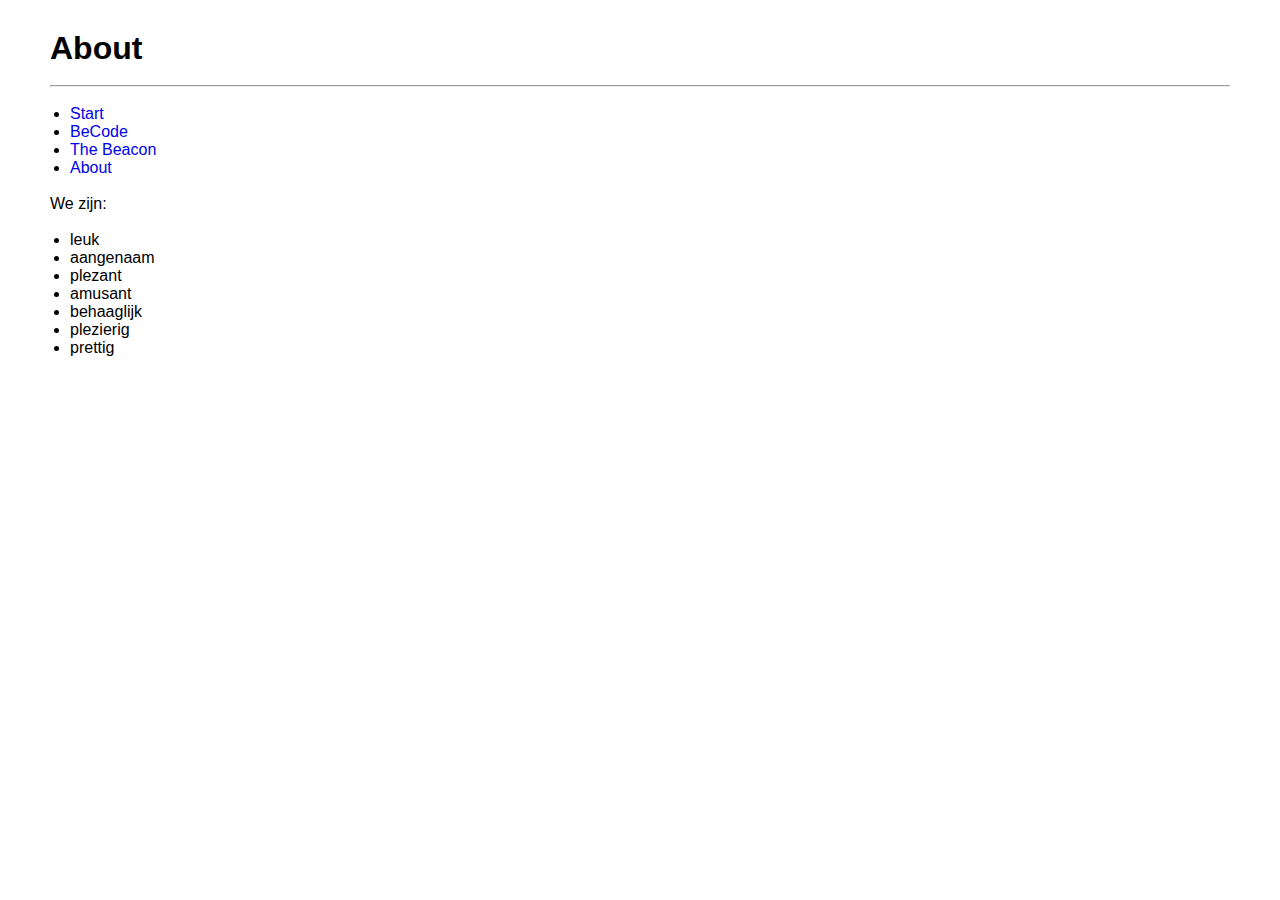
==== about.html @ 43525a00 "about" ====
<!DOCTYPE html>
<html lang="en">
<head>
  <meta charset="UTF-8">
  <meta name="viewport" content="width=device-width, initial-scale=1.0">
  <meta http-equiv="X-UA-Compatible" content="ie=edge">
  <link rel="stylesheet" href="style.css">
  <title>Document</title>
</head>
<body>

  <h1 id="about">About</h1>

  <br>

  <hr>

  <br>

<ul class="links">
<li><a href="index.md">Start</a></li>

<li><a href="https://becode.org/">BeCode</a></li>

<li><a href="beacon.md">The Beacon</a></li>

<li><a href="about.md">About</a></li>
</ul>

<br>

<p>We zijn:</p>

<br>

<ul class="links">
<li>leuk</li>

<li>aangenaam</li>

<li>plezant</li>

<li>amusant</li>

<li>behaaglijk</li>

<li>plezierig</li>

<li>prettig</li>
</ul>

</body>
</html>
---- style.css ----
*{
  padding: 0;
  margin: 0;
  font-family: -apple-system,BlinkMacSystemFont,Segoe UI,Helvetica,Arial,sans-serif,Apple Color Emoji,Segoe UI Emoji,Segoe UI Symbol;
}

body{
  padding: 30px 50px 30px 50px;
}

.links{
  padding-left: 20px;
}

a{
  text-decoration:none;
}

#check{
  list-style: none;
}
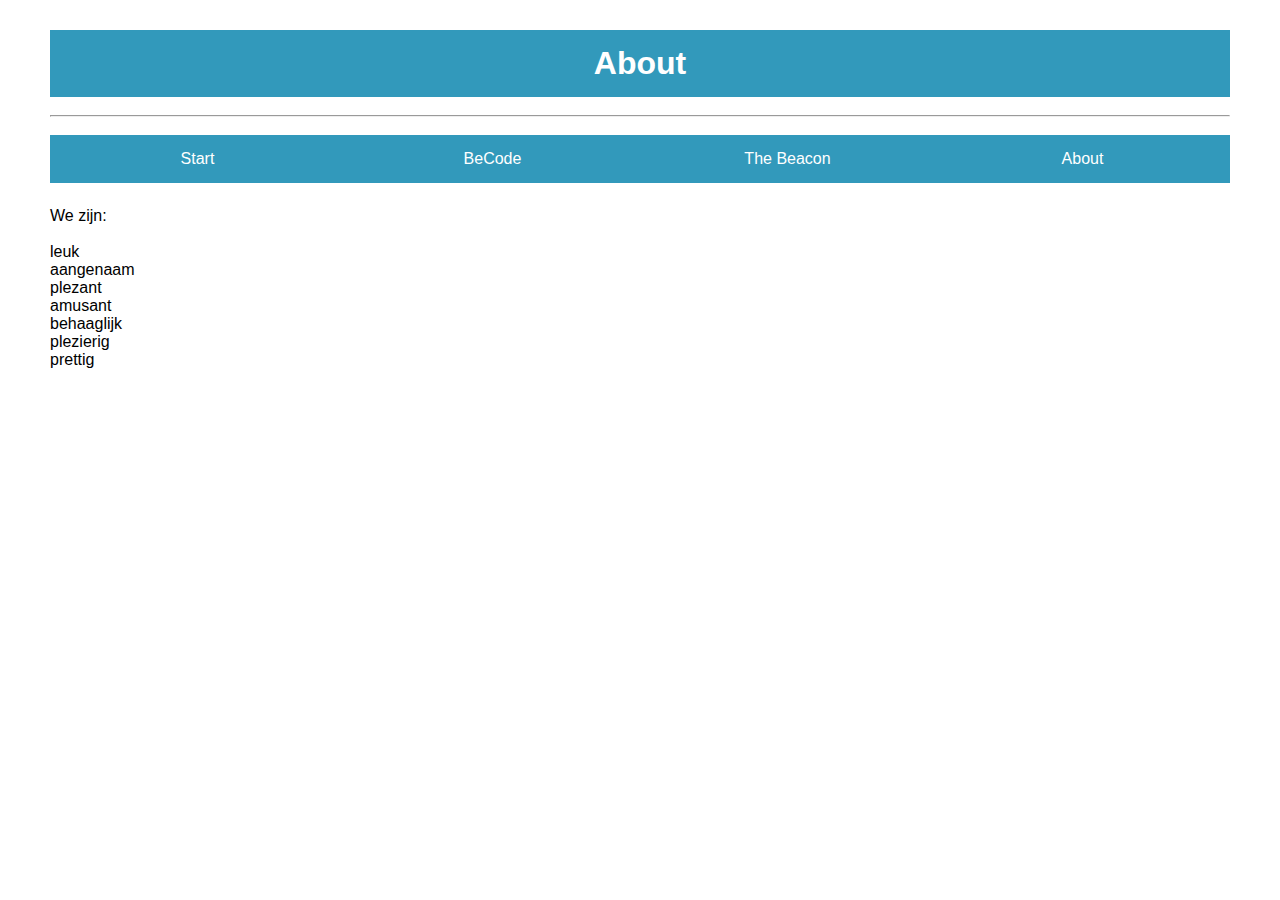
==== commit f9bd0c38: "big set changes whit goole map" ====
--- a/about.html
+++ b/about.html
@@ -27,13 +27,13 @@
 <li><a href="about.md">About</a></li>
 </ul>
 
-<br>
+<br><br><br><br>
 
 <p>We zijn:</p>
 
 <br>
 
-<ul class="links">
+<ul>
 <li>leuk</li>
 
 <li>aangenaam</li>
--- a/style.css
+++ b/style.css
@@ -8,14 +8,44 @@
   padding: 30px 50px 30px 50px;
 }
 
+ul{
+  list-style: none;
+}
+
 .links{
-  padding-left: 20px;
+
+}
+
+.links li{
+  width: 25%;
+  float: left;
+}
+
+.links li a,h1,h2 {
+	color: #FFF;
+	text-decoration:none;
+	outline: none;
+	padding: 15px 0;
+	display: block;
+	background: rgb(50,153,187);
+	transition: all 1s ease;
+    text-align:center;
+}
+
+p{
+
+}
+
+.subject{
+  float: left;
+  width: 100%;
+  padding-bottom: 15px;
+}
+
+img{
+  float: left;
 }
 
 a{
   text-decoration:none;
 }
-
-#check{
-  list-style: none;
-}
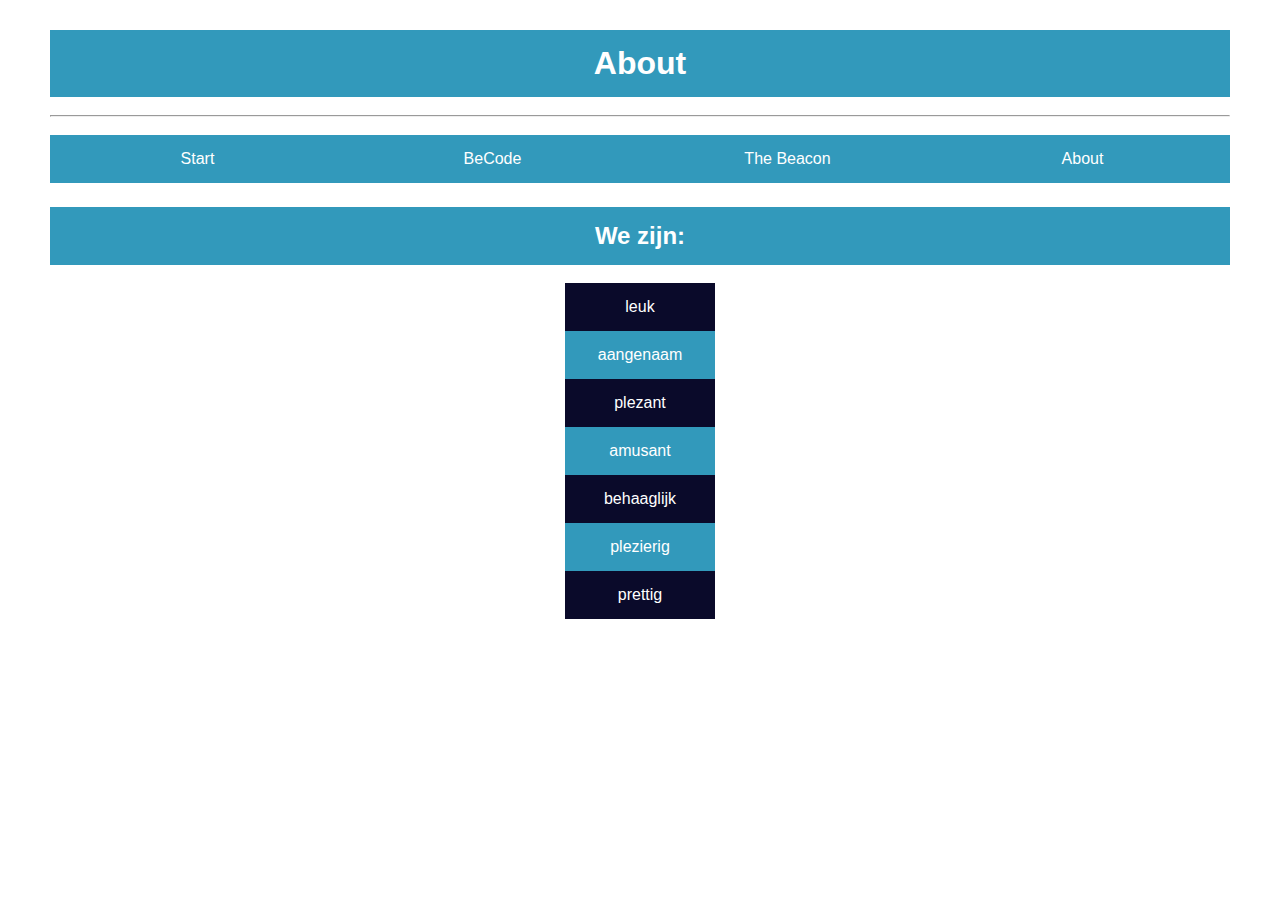
==== commit 7bea7d19: "we zijn changes" ====
--- a/about.html
+++ b/about.html
@@ -18,22 +18,22 @@
   <br>
 
 <ul class="links">
-<li><a href="index.md">Start</a></li>
+<li><a href="index.html">Start</a></li>
 
 <li><a href="https://becode.org/">BeCode</a></li>
 
-<li><a href="beacon.md">The Beacon</a></li>
+<li><a href="beacon.html">The Beacon</a></li>
 
-<li><a href="about.md">About</a></li>
+<li><a href="about.html">About</a></li>
 </ul>
 
 <br><br><br><br>
 
-<p>We zijn:</p>
+<h2>We zijn:</h2>
 
 <br>
 
-<ul>
+<ul class="WZijn">
 <li>leuk</li>
 
 <li>aangenaam</li>
--- a/style.css
+++ b/style.css
@@ -32,6 +32,27 @@
     text-align:center;
 }
 
+.subject:nth-of-type(odd) h2 {
+    background: #0A0A2A
+}
+.subject:nth-of-type(even) h2 {
+    background: rgb(50,153,187);
+}
+
+.WZijn li {
+  color: #FFF;
+  padding: 15px 0;
+  display: block;
+  background: rgb(50,153,187);
+    text-align:center;
+    width: 150px;
+    margin: auto;
+}
+
+.WZijn li:nth-of-type(odd) {
+    background: #0A0A2A
+}
+
 p{
 
 }
@@ -42,6 +63,14 @@
   padding-bottom: 15px;
 }
 
+.smallS{
+  width: 48%;
+  float: left;
+  padding-bottom: 15px;
+  padding-right: 1%;
+  padding-left: 1%;
+}
+
 img{
   float: left;
 }
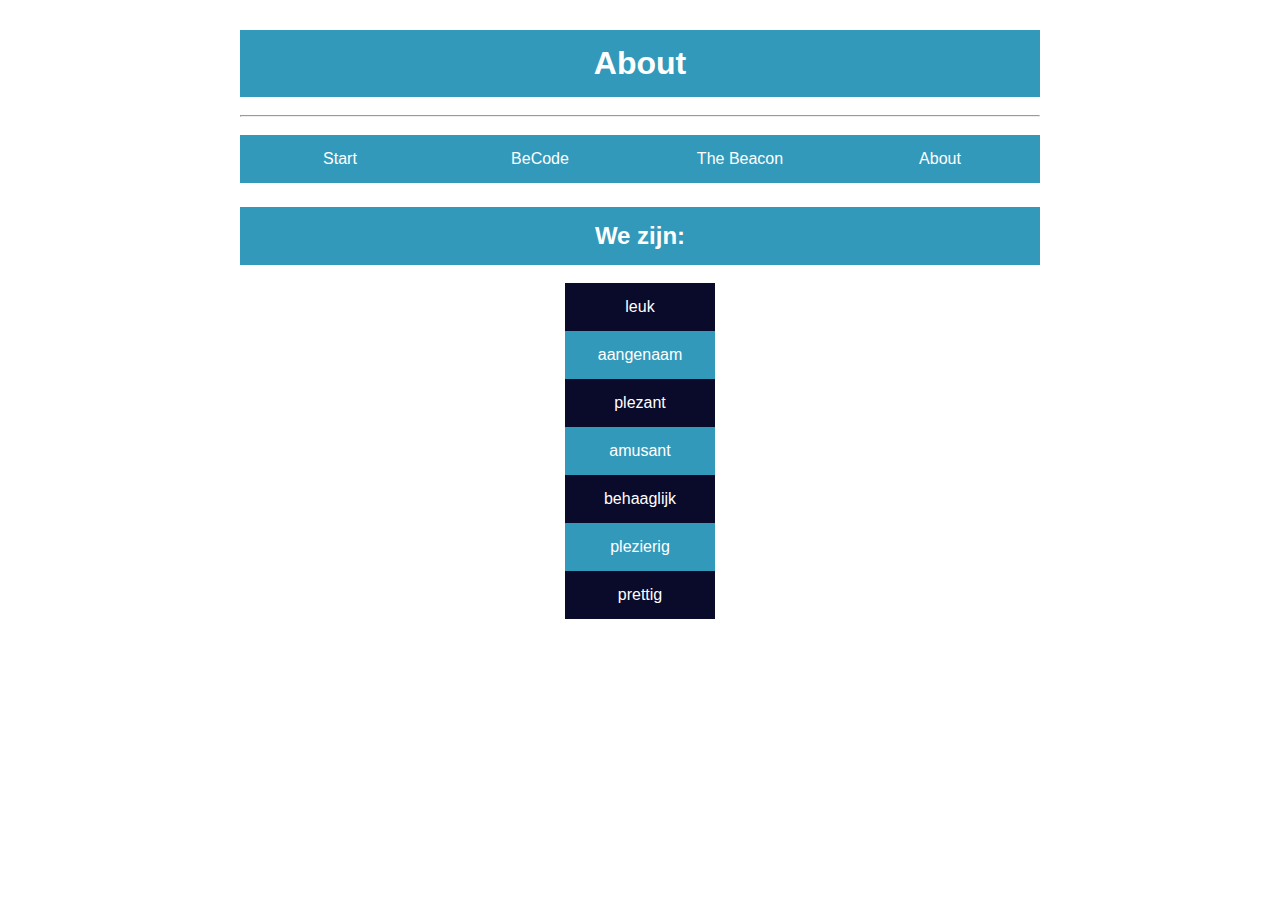
==== commit 6546c797: "late container added" ====
--- a/about.html
+++ b/about.html
@@ -9,45 +9,49 @@
 </head>
 <body>
 
-  <h1 id="about">About</h1>
+  <div id="container">
 
-  <br>
+    <h1 id="about">About</h1>
 
-  <hr>
+    <br>
 
-  <br>
+    <hr>
 
-<ul class="links">
-<li><a href="index.html">Start</a></li>
+    <br>
 
-<li><a href="https://becode.org/">BeCode</a></li>
+    <ul class="links">
+      <li><a href="index.html">Start</a></li>
 
-<li><a href="beacon.html">The Beacon</a></li>
+      <li><a href="https://becode.org/">BeCode</a></li>
 
-<li><a href="about.html">About</a></li>
-</ul>
+      <li><a href="beacon.html">The Beacon</a></li>
 
-<br><br><br><br>
+      <li><a href="about.html">About</a></li>
+    </ul>
 
-<h2>We zijn:</h2>
+    <br><br><br><br>
 
-<br>
+    <h2>We zijn:</h2>
 
-<ul class="WZijn">
-<li>leuk</li>
+    <br>
 
-<li>aangenaam</li>
+    <ul class="WZijn">
+      <li>leuk</li>
 
-<li>plezant</li>
+      <li>aangenaam</li>
 
-<li>amusant</li>
+      <li>plezant</li>
 
-<li>behaaglijk</li>
+      <li>amusant</li>
 
-<li>plezierig</li>
+      <li>behaaglijk</li>
 
-<li>prettig</li>
-</ul>
+      <li>plezierig</li>
+
+      <li>prettig</li>
+    </ul>
+
+  </div>
 
 </body>
 </html>
--- a/style.css
+++ b/style.css
@@ -6,6 +6,11 @@
 
 body{
   padding: 30px 50px 30px 50px;
+}
+
+#container{
+  width: 800px;
+  margin: auto;
 }
 
 ul{
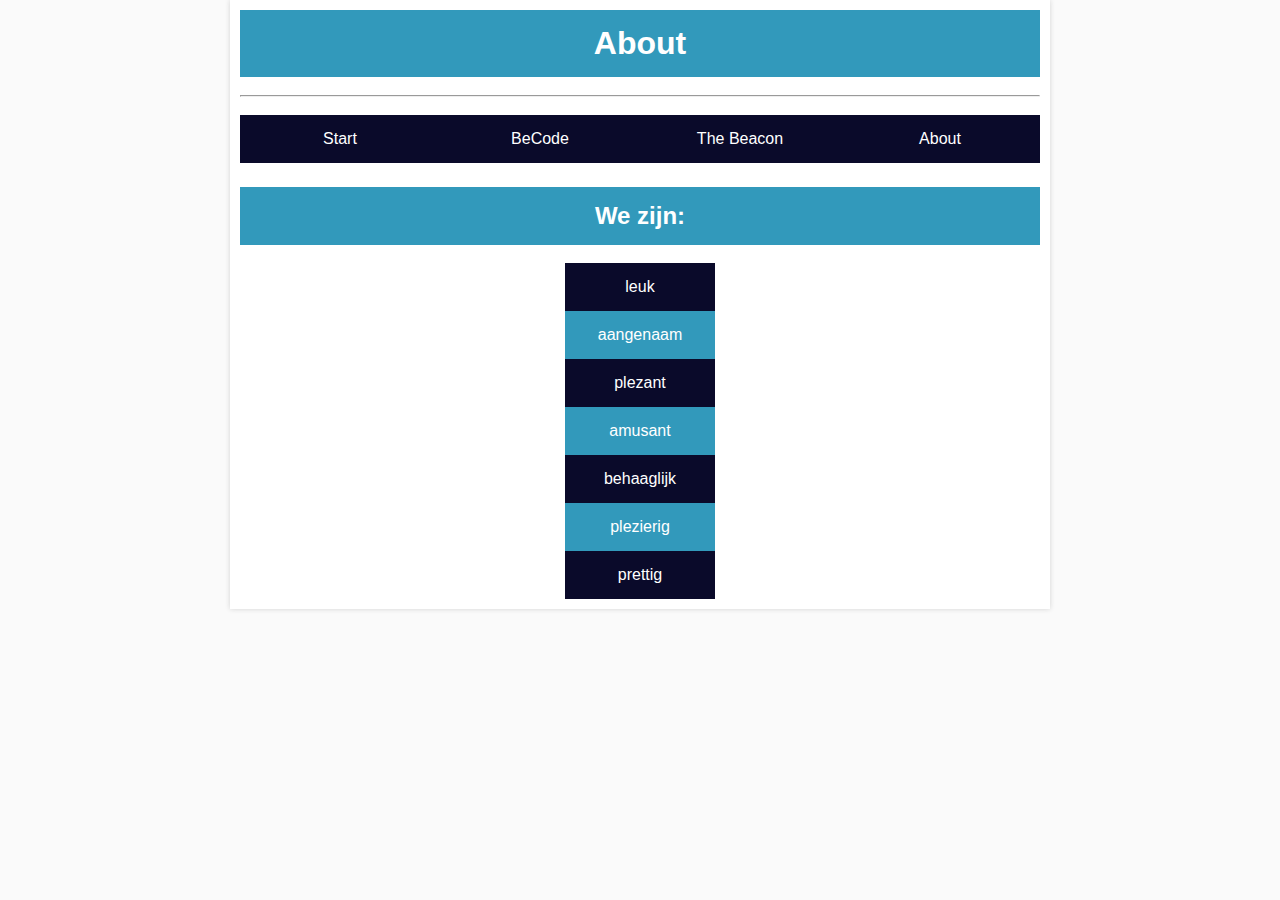
==== commit f152c694: "tital changes" ====
--- a/about.html
+++ b/about.html
@@ -5,7 +5,7 @@
   <meta name="viewport" content="width=device-width, initial-scale=1.0">
   <meta http-equiv="X-UA-Compatible" content="ie=edge">
   <link rel="stylesheet" href="style.css">
-  <title>Document</title>
+  <title>About</title>
 </head>
 <body>
 
--- a/style.css
+++ b/style.css
@@ -5,12 +5,23 @@
 }
 
 body{
-  padding: 30px 50px 30px 50px;
+  padding: 0px 50px 0px 50px;
+  background-color: #fafafa;
+  background-image: url(https://www.becode.org/hire/assets/css/images/bg.png);
 }
 
 #container{
   width: 800px;
   margin: auto;
+  background-color: white;
+  border: solid white 10px;
+  box-shadow: 0px 0px 5px lightgray;
+}
+
+#container::after{
+  content:"";
+  display: block;
+  clear: both;
 }
 
 ul{
@@ -37,10 +48,14 @@
     text-align:center;
 }
 
-.subject:nth-of-type(odd) h2 {
+.links li a{
+  background: #0A0A2A
+}
+
+.subject:nth-of-type(even) h2 {
     background: #0A0A2A
 }
-.subject:nth-of-type(even) h2 {
+.subject:nth-of-type(odd) h2 {
     background: rgb(50,153,187);
 }
 
